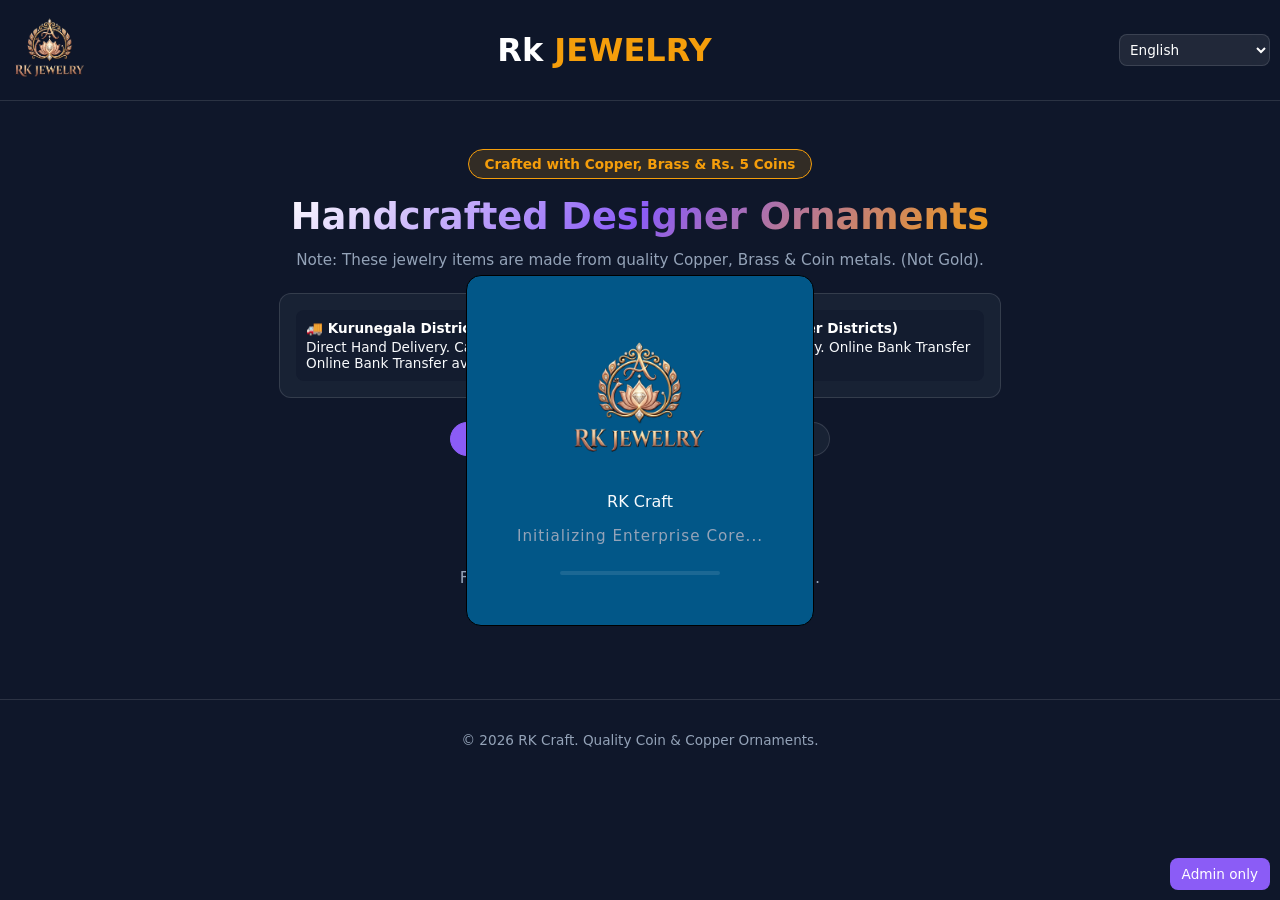
==== index.html @ e7533a52 "up" ====
<!DOCTYPE html>
<html lang="en">
<head>
    <meta charset="UTF-8">
    <meta name="viewport" content="width=device-width, initial-scale=1.0">
    <title>RK Craft | Copper & Coin Ornaments</title>
    <link rel="icon" type="image/png" href="pic/favicon.png">
    <style>
        :root {
            --bg-deep: #0f172a;
            --accent-purple: #8b5cf6;
            --accent-purple-dark: #7c3aed;
            --accent-copper: #f59e0b;
            --glass-bg: rgba(15, 23, 42, 0.85);
            --glass-card: rgba(30, 41, 59, 0.65);
            --glass-border: rgba(255, 255, 255, 0.12);
            --text-main: #f8fafc;
            --text-muted: #94a3b8;
        }

        * { box-sizing: border-box; margin: 0; padding: 0; font-family: 'Segoe UI', system-ui, sans-serif; }

        body {
            background-color: var(--bg-deep);
            color: var(--text-main);
            min-height: 100vh;
        }

        /* Header Navigation */
        header {
            position: sticky; top: 0; z-index: 100;
            background: var(--glass-bg);
            backdrop-filter: blur(16px);
            border-bottom: 1px solid var(--glass-border);
            padding: 10px;
            display: flex; justify-content: space-between; align-items: center;
        }

        .logo { font-size:20px; font-weight: 700; color: #fff; text-decoration: none;}
        .logo-link span { color: var(--accent-copper); }

        .lang-switch {
            background: rgba(255, 255, 255, 0.08);
            border: 1px solid var(--glass-border);
            color: #fff;
            padding: 6px 6px;
            border-radius: 8px;
            font-size: 0.85rem;
            cursor: pointer;
            outline: none;
        }

        .lang-switch option { background: var(--bg-deep); color: #fff; }

        /* Hero & Banner */
        .hero {
            padding: 3rem 5% 2rem;
            text-align: center;
            max-width: 850px;
            margin: 0 auto;
        }

        .hero h1 {
            font-size: 2.3rem; margin-bottom: 0.8rem;
            background: linear-gradient(135deg, #fff, var(--accent-purple), var(--accent-copper));
            background-clip: text; -webkit-background-clip: text; -webkit-text-fill-color: transparent;
        }

        .material-tag {
            display: inline-block;
            background: rgba(245, 158, 11, 0.15);
            border: 1px solid var(--accent-copper);
            color: var(--accent-copper);
            padding: 6px 16px; border-radius: 20px;
            font-size: 0.85rem; font-weight: 600; margin-bottom: 1rem;
        }

        .delivery-notice-box {
            background: var(--glass-card);
            border: 1px solid var(--glass-border);
            border-radius: 12px;
            padding: 1rem; margin: 1.5rem auto;
            display: grid; grid-template-columns: 1fr 1fr; gap: 1rem;
            text-align: left; font-size: 0.85rem;
        }

        .delivery-item { background: rgba(15, 23, 42, 0.5); padding: 10px; border-radius: 8px; }
        .delivery-item strong { color: #fff; display: block; margin-bottom: 3px; }

        /* Catalog Grid */
        .controls { display: flex; justify-content: center; gap: 8px; flex-wrap: wrap; margin-bottom: 2rem; }
        .filter-btn {
            background: var(--glass-card); border: 1px solid var(--glass-border);
            color: var(--text-main); padding: 8px 18px; border-radius: 20px;
            cursor: pointer; transition: 0.3s; font-size: 0.85rem;
        }
        .filter-btn.active, .filter-btn:hover { background: var(--accent-purple); border-color: var(--accent-purple); }

        .catalog {
            display: grid; grid-template-columns: repeat(auto-fill, minmax(270px, 1fr));
            gap: 1.8rem; padding: 0 5% 4rem; max-width: 1300px; margin: 0 auto;
        }

        .card {
            background: var(--glass-card); border: 1px solid var(--glass-border);
            border-radius: 16px; overflow: hidden; backdrop-filter: blur(12px);
            display: flex; flex-direction: column; transition: transform 0.3s;
        }
        .card:hover { transform: translateY(-5px); border-color: var(--accent-purple); }

        .card-img-wrap { width: 100%; height: 260px; overflow: hidden; position: relative; }
        .card-img { width: 100%; height: 100%; object-fit: cover; transition: transform 0.5s; }
        .card:hover .card-img { transform: scale(1.06); }

        .card-body { padding: 1.2rem; display: flex; flex-direction: column; flex-grow: 1; }
        .card-title { font-size: 1.1rem; color: #fff; margin-bottom: 0.4rem; }
        .card-price { font-size: 1.2rem; font-weight: 700; color: var(--accent-copper); margin-bottom: 1rem; }

        .btn {
            padding: 10px; border-radius: 8px; border: none; font-weight: 600;
            font-size: 0.85rem; cursor: pointer; text-align: center; text-decoration: none; width: 100%;
        }
        .btn-order { background: #25D366; color: #fff; }
        .btn-order:hover { background: #1eb956; }

        /* Payment Details Modal */
        .modal {
            display: none; position: fixed; top: 0; left: 0; width: 100%; height: 100%;
            background: rgba(0, 0, 0, 0.85); backdrop-filter: blur(8px);
            z-index: 1000; justify-content: center; align-items: center; padding: 1rem;
        }
        .modal-content {
            background: var(--bg-deep); border: 1px solid var(--glass-border);
            border-radius: 16px; max-width: 500px; width: 100%; padding: 2rem; position: relative;
        }
        .close-btn { position: absolute; top: 15px; right: 15px; background: none; border: none; color: #fff; font-size: 1.5rem; cursor: pointer; }
        .bank-info { background: rgba(255, 255, 255, 0.05); padding: 1rem; border-radius: 8px; margin: 1rem 0; font-size: 0.9rem; line-height: 1.6; }

        footer { text-align: center; padding: 2rem; border-top: 1px solid var(--glass-border); color: var(--text-muted); font-size: 0.85rem; }
        .loader { text-align: center; padding: 3rem; color: var(--text-muted); grid-column: 1/-1; }
        @media(max-width: 600px) { .delivery-notice-box { grid-template-columns: 1fr; } }

        .logo-img{
            height: 80px;
            width: 80px;
        }
        .logo-link{
            color:#fff;
            font-weight: bolder;
            font-size:xx-large;
            text-decoration: none;
        }
        




        /* ==========================================================================
   Splash Screen / Boot Intro Styles
   ========================================================================== */
.splash-screen {
  position: fixed;
  top: 0;
  left: 0;
  width: 100%;
  height: 100vh;
  background: radial-gradient(circle at 50% 0%, var(--bg-deep), var(--bg-space) 70%);
  display: flex;
  align-items: center;
  justify-content: center;
  z-index: 99999;
  transition: opacity 0.6s ease, visibility 0.6s ease;
}

.splash-screen.fade-out {
  opacity: 0;
  visibility: hidden;
}

.splash-content {
  text-align: center;
  display: flex;
  flex-direction: column;
  align-items: center;
  gap: 16px;
}

.splash-logo {
  width: 220px;
  animation: pulse-logo 1.5s infinite alternate;
}

.splash-text {
  color: var(--text-muted);
  font-size: 0.95rem;
  letter-spacing: 1px;
}

.splash-loader {
  width: 160px;
  height: 4px;
  background: rgba(255, 255, 255, 0.1);
  border-radius: 2px;
  overflow: hidden;
  margin-top: 10px;
}

.splash-progress {
  width: 0%;
  height: 100%;
  background: linear-gradient(90deg, var(--accent-purple), var(--accent-vibrant));
  animation: load-progress 2s cubic-bezier(0.4, 0, 0.2, 1) forwards;
}

@keyframes pulse-logo {
  0% { transform: scale(1); opacity: 0.85; }
  100% { transform: scale(1.05); opacity: 1; }
}

@keyframes load-progress {
  0% { width: 0%; }
  100% { width: 100%; }
}
.splash-logo-img {
  width: 150px;
  height: auto;
}
.text-link{
  color: rgb(0, 168, 65);
}

        
.splash-content{
            border:1px solid black;
            background-color: #025788;
            padding: 50px;
            border-radius: 15px;
        }

#ad{
   
    position: fixed;
    bottom: 10px;
    right: 10px;
    background-color: var(--accent-purple);
    color: #fff;
    padding: 8px 12px;
    border-radius: 8px;
    text-decoration: none;
    font-size: 0.85rem;
}
    </style>
</head>
   
<body>

<div id="splash-screen" class="splash-screen">
  <div class="splash-content">
   <img src="pic/logo.png" alt="RK JEWELRY LOGO" class="splash-logo-img">
          <text x="52" y="32" class="tit">RK Craft</text> 
    <p class="splash-text">Initializing Enterprise Core...</p>
    <div class="splash-loader">
      <div class="splash-progress"></div>
    </div>
  </div>
</div>

    <header>
                        
            <img src="pic/logo.png" alt="RK JEWELRY LOGO" class="logo-img">
        <text class="logo-link">
            Rk<span> JEWELRY</span>
        </text>
        <div>
            <select class="lang-switch" id="langSelect" onchange="changeLanguage()">
                <option value="en">English</option>
                <option value="ta">தமிழ்</option>
                <option value="si">சிங்களம் (Sinhala)</option>
            </select>
        </div>
    </header>

    <section class="hero">
        <div class="material-tag" id="txtMaterialTag">Crafted with Copper, Brass & Rs. 5 Coins</div>
        <h1 id="txtHeroTitle">Handcrafted Designer Ornaments</h1>
        <p id="txtHeroDesc" style="color: var(--text-muted); font-size: 0.95rem;">Note: These jewelry items are made from quality Copper, Brass & Coin metals. (Not Gold).</p>

        <div class="delivery-notice-box">
            <div class="delivery-item">
                <strong id="txtDelKurunegalaTitle">🚚 Kurunegala District</strong>
                <span id="txtDelKurunegalaDesc">Direct Hand Delivery. Cash on Delivery or Online Bank Transfer available.</span>
            </div>
            <div class="delivery-item">
                <strong id="txtDelIslandTitle">📦 Island-wide (Other Districts)</strong>
                <span id="txtDelIslandDesc">Postal / Courier Delivery. Online Bank Transfer payment only.</span>
            </div>
        </div>

        <div class="controls">
            <button class="filter-btn active" onclick="filterCategory('All')" id="btnCatAll">All</button>
            <button class="filter-btn" onclick="filterCategory('Bangles')" id="btnCatBangles">Bangles</button>
            <button class="filter-btn" onclick="filterCategory('Bracelets')" id="btnCatBracelets">Bracelets</button>
            <button class="filter-btn" onclick="filterCategory('Necklaces')" id="btnCatNecklaces">Necklaces</button>
        </div>
    </section>

    <main class="catalog" id="productContainer">
        <div class="loader" id="txtLoading">Loading Collection...</div>
    </main>

    <!-- Payment Gate Modal -->
    <div class="modal" id="orderModal">
        <div class="modal-content">
            <button class="close-btn" onclick="closeModal()">&times;</button>
            <h3 style="color:#fff;" id="txtOrderHeader">Place Order via WhatsApp</h3>
            <p style="color: var(--text-muted); font-size: 0.85rem; margin-top:5px;" id="txtOrderSub">Choose delivery option and send details on WhatsApp.</p>
            
            <div class="bank-info" id="bankInfoBox">
                <strong style="color:var(--accent-copper);" id="txtBankTitle">Bank Account Details (For Advance Transfer):</strong>
                <div id="bankDetailsContent" style="margin-top:8px;">Loading Bank Info...</div>
            </div>

            <button class="btn btn-order" id="confirmWaBtn" onclick="sendWhatsAppOrder()">Proceed to WhatsApp Order</button>
        </div>
    </div>
    <a href="Admin.html" id="ad">Admin only</a>
    <footer>
        <p>&copy; 2026 RK Craft. Quality Coin & Copper Ornaments.</p>
    </footer>

        <script>
        // ⚠️ Admin.html-ல் உள்ள அதே புதிய Web App URL-ஐ இங்கு இடவும்
        const API_URL = "https://script.google.com/macros/s/AKfycbyklj_uUHSROOczBL-yKpF-TCh8JI12DRFEMrKRtzNTX8nTXlzKxreRv-Edujym5d8vWw/exec"; 
        const SELLER_PHONE = "+94740222080"; // உங்கள் WhatsApp எண்

        let allProducts = [];
        let bankDetails = {};
        let selectedProduct = null;

        const translations = {
            en: {
                materialTag: "Crafted with Copper, Brass & Rs. 5 Coins",
                heroTitle: "Handcrafted Designer Ornaments",
                heroDesc: "Note: These jewelry items are made from quality Copper, Brass & Coin metals. (Not Gold).",
                delKurunegalaTitle: "🚚 Kurunegala District",
                delKurunegalaDesc: "Direct Hand Delivery. Cash on Delivery or Online Payment available.",
                delIslandTitle: "📦 Island-wide (Other Districts)",
                delIslandDesc: "Postal / Courier Delivery. Online Bank Payment required.",
                catAll: "All", catBangles: "Bangles", catBracelets: "Bracelets", catNecklaces: "Necklaces",
                btnOrder: "Buy / Order", loading: "Loading Collection...",
                bankTitle: "Bank Details (For Online Payment):",
                orderHeader: "Complete Order via WhatsApp"
            },
            ta: {
                materialTag: "செம்பு, பித்தளை மற்றும் ரூ. 5 நாணயங்களால் செய்யப்பட்டது",
                heroTitle: "கையால் செய்யப்பட்ட அழகிய ஆபரணங்கள்",
                heroDesc: "குறிப்பு: இவை செம்பு, பித்தளை மற்றும் நாணய உலோகங்களால் செய்யப்பட்டவை (தங்கம் அல்ல).",
                delKurunegalaTitle: "🚚 குருநாகல் மாவட்டம்",
                delKurunegalaDesc: "நேரடி விநியோகம் (Hand Delivery). பணம் செலுத்திப் பெறலாம் (COD) அல்லது Online Payment.",
                delIslandTitle: "📦 இலங்கை முழுவதும் (மற்ற மாவட்டங்கள்)",
                delIslandDesc: "தபால் / கூரியர் மூலம் அனுப்பப்படும். Online Bank Payment மட்டும்.",
                catAll: "எல்லாம்", catBangles: "காப்புகள்", catBracelets: "பிரேஸ்லெட்", catNecklaces: "மாலைகள்",
                btnOrder: "ஆர்டர் செய்ய", loading: "ஆபரணங்கள் ஏற்றப்படுகின்றன...",
                bankTitle: "வங்கி விவரங்கள் (Online Payment செய்ய):",
                orderHeader: "WhatsApp மூலம் ஆர்டர் செய்ய"
            },
            si: {
                materialTag: "තඹ, පිත්තල සහ රු. 5 කාසි වලින් නිර්මාණය කර ඇත",
                heroTitle: "අතින් සාදන ලද අලංකාර ආභරණ",
                heroDesc: "සටහන: මේවා තඹ, පිත්තල සහ කාසි ලෝහ වලින් සාදා ඇත (රන් නොවේ).",
                delKurunegalaTitle: "🚚 කුරුණෑගල දිස්ත්‍රික්කය",
                delKurunegalaDesc: "කෙලින්ම නිවසටම ගෙනැවිත් දෙනු ලැබේ (COD හෝ Online Payment).",
                delIslandTitle: "📦 දිවයින පුරා (අනෙකුත් දිස්ත්‍රික්ක)",
                delIslandDesc: "තැපැල් / කුරියර් මගින් එවනු ලැබේ. Online Bank Payment පමණි.",
                catAll: "සියල්ල", catBangles: "වලලු", catBracelets: "බ්රේස්ලට්", catNecklaces: "මාල",
                btnOrder: "ඇණවුම් කරන්න", loading: "ලෝඩ් වෙමින් පවතී...",
                bankTitle: "බැංකු විස්තර (Online Payment සඳහා):",
                orderHeader: "WhatsApp හරහා ඇණවුම් කරන්න"
            }
        };

        let currentLang = 'en';

        document.addEventListener("DOMContentLoaded", fetchData);

        async function fetchData() {
            try {
                const res = await fetch(API_URL);
                const data = await res.json();
                if (data.status === "success") {
                    allProducts = data.products || [];
                    bankDetails = data.bankDetails || {};
                    renderProducts(allProducts);
                    renderBankInfo();
                } else {
                    document.getElementById("productContainer").innerHTML = `<div class="loader">Failed to load items. Error: ${data.message}</div>`;
                }
            } catch (e) {
                console.error(e);
                document.getElementById("productContainer").innerHTML = `<div class="loader">Failed to load data. Please check connection.</div>`;
            }
        }

        function renderProducts(products) {
            const container = document.getElementById("productContainer");
            container.innerHTML = "";
            const t = translations[currentLang];

            if(!products || products.length === 0) {
                container.innerHTML = `<div class="loader">No products found in collection.</div>`;
                return;
            }

            products.forEach(p => {
                const card = document.createElement("div");
                card.className = "card";
                
                // imageurl அல்லது imageUrl இரண்டையும் பாதுகாப்பாக எடுத்தல்
                const imgUrl = p.imageurl || p.imageUrl || 'pic/logo.png';
                const pTitle = p.title || 'Untitled Product';
                const pPrice = p.price ? Number(p.price).toLocaleString() : '0';
                const pDesc = p.description || '';

                card.innerHTML = `
                    <div class="card-img-wrap">
                        <img src="${imgUrl}" class="card-img" alt="${escapeHtml(pTitle)}" loading="lazy" onerror="this.onerror=null; this.src='pic/logo.png';">
                    </div>
                    <div class="card-body">
                        <h3 class="card-title">${escapeHtml(pTitle)}</h3>
                        <div class="card-price">LKR ${pPrice}</div>
                        <p style="color:var(--text-muted); font-size:0.8rem; margin-bottom:10px;">${escapeHtml(pDesc)}</p>
                        <button class="btn btn-order" onclick="openOrderModal('${p.id}')">${t.btnOrder}</button>
                    </div>
                `;
                container.appendChild(card);
            });
        }

        function renderBankInfo() {
            const box = document.getElementById("bankDetailsContent");
            if (bankDetails && bankDetails.bankName) {
                box.innerHTML = `
                    <strong>Bank:</strong> ${escapeHtml(bankDetails.bankName)}<br>
                    <strong>Account No:</strong> ${escapeHtml(bankDetails.accountNo)}<br>
                    <strong>Holder:</strong> ${escapeHtml(bankDetails.accountHolder)}<br>
                    <strong>Branch:</strong> ${escapeHtml(bankDetails.branch)}
                `;
            } else {
                box.innerHTML = "Contact us on WhatsApp for Bank Account Details.";
            }
        }

        function changeLanguage() {
            currentLang = document.getElementById("langSelect").value;
            const t = translations[currentLang];

            document.getElementById("txtMaterialTag").innerText = t.materialTag;
            document.getElementById("txtHeroTitle").innerText = t.heroTitle;
            document.getElementById("txtHeroDesc").innerText = t.heroDesc;
            document.getElementById("txtDelKurunegalaTitle").innerText = t.delKurunegalaTitle;
            document.getElementById("txtDelKurunegalaDesc").innerText = t.delKurunegalaDesc;
            document.getElementById("txtDelIslandTitle").innerText = t.delIslandTitle;
            document.getElementById("txtDelIslandDesc").innerText = t.delIslandDesc;
            document.getElementById("btnCatAll").innerText = t.catAll;
            document.getElementById("btnCatBangles").innerText = t.catBangles;
            document.getElementById("btnCatBracelets").innerText = t.catBracelets;
            document.getElementById("btnCatNecklaces").innerText = t.catNecklaces;
            document.getElementById("txtBankTitle").innerText = t.bankTitle;
            document.getElementById("txtOrderHeader").innerText = t.orderHeader;

            renderProducts(allProducts);
        }

        function filterCategory(cat) {
            document.querySelectorAll(".filter-btn").forEach(b => b.classList.remove("active"));
            event.target.classList.add("active");
            if(cat === 'All') {
                renderProducts(allProducts);
            } else {
                renderProducts(allProducts.filter(p => p.category && p.category.toLowerCase() === cat.toLowerCase()));
            }
        }

        function openOrderModal(id) {
            selectedProduct = allProducts.find(p => String(p.id) === String(id));
            document.getElementById("orderModal").style.display = "flex";
        }

        function closeModal() {
            document.getElementById("orderModal").style.display = "none";
        }

        function sendWhatsAppOrder() {
            if(!selectedProduct) return;
            const msg = `Hello, I want to order:\n\n*Item:* ${selectedProduct.title}\n*Price:* LKR ${selectedProduct.price}\n\n*My Delivery District:* (Kurunegala / Other)`;
            window.open(`https://wa.me/${SELLER_PHONE}?text=${encodeURIComponent(msg)}`, '_blank');
        }

        function escapeHtml(str) {
            return String(str || '').replace(/[&<>"']/g, m => ({'&':'&amp;','<':'&lt;','>':'&gt;','"':'&quot;',"'":'&#39;'}[m]));
        }

        // Splash Screen Boot Logic
        window.addEventListener('load', () => {
            const splashScreen = document.getElementById('splash-screen');
            if (splashScreen) {
                setTimeout(() => {
                    splashScreen.classList.add('fade-out');
                }, 2000); 
            }
        });
    </script>

</body>
</html>
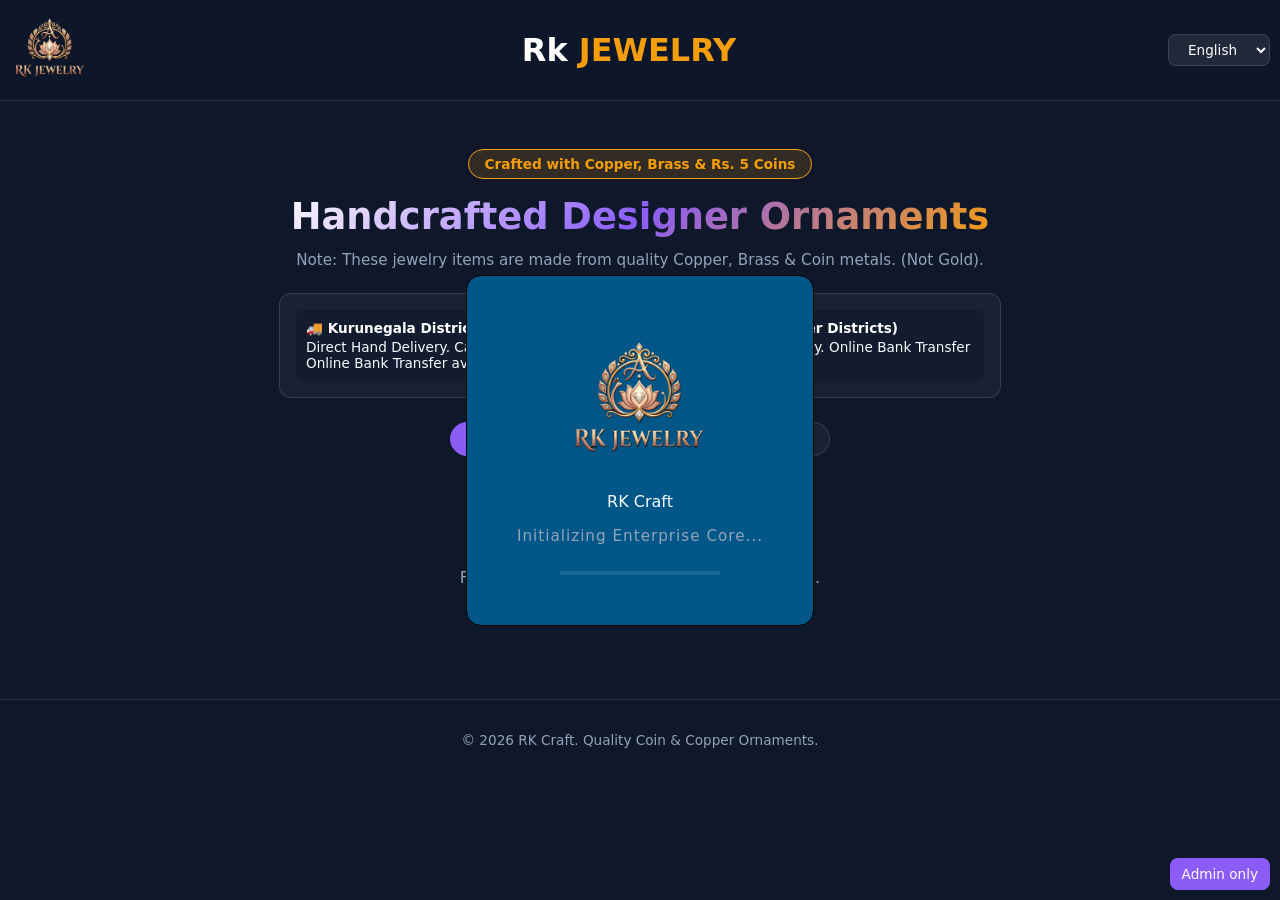
==== commit 0f5f9d29: "up" ====
--- a/index.html
+++ b/index.html
@@ -43,7 +43,7 @@
             background: rgba(255, 255, 255, 0.08);
             border: 1px solid var(--glass-border);
             color: #fff;
-            padding: 6px 6px;
+            padding: 6px 15px;
             border-radius: 8px;
             font-size: 0.85rem;
             cursor: pointer;
@@ -249,6 +249,58 @@
     text-decoration: none;
     font-size: 0.85rem;
 }
+
+
+/* 1. அனைத்து எலிமெண்ட்களும் திரைக்குள் அடங்க செய்ய */
+* {
+    box-sizing: border-box;
+}
+
+/* 2. பாடி ஸ்கிரீனை விட்டு வெளியே செல்லாமல் தடுக்க */
+html, body {
+    width: 100%;
+    max-width: 100%;
+    overflow-x: hidden; /* பக்கவாட்டில் தள்ளுவதைத் தடுக்கும் */
+    margin: 0;
+    padding: 0;
+}
+
+/* 3. படங்கள் மொபைல் திரையை விட்டு பெரியதாகாமல் இருக்க */
+img {
+    max-width: 100%;
+    height: auto;
+}
+
+/* 4. கன்டெய்னர் அகலம் மொபைலுக்கு ஏற்ப மாற */
+.container, .hero-section, .product-container {
+    width: 100% !important;
+    max-width: 100% !important;
+    padding-left: 15px;
+    padding-right: 15px;
+    box-sizing: border-box;
+}
+
+/* 5. மொபைல் போன்களுக்கான பிரத்யேக CSS (Responsive Media Query) */
+@media screen and (max-width: 600px) {
+    body {
+        font-size: 14px; /* மொபைலில் டெக்ஸ்ட் அளவைக் குறைக்கும் */
+    }
+
+    /* ஃபில்டர் பொத்தான்கள் மொபைலில் வரிசையாக அமைய */
+    .filter-btn {
+        padding: 8px 12px;
+        font-size: 13px;
+        margin: 4px;
+    }
+
+    /* ப்ராடக்ட் கார்டுகள் மொபைலில் 1 லேஅவுட்டாக அமைய */
+    .product-grid, #productContainer {
+        display: grid;
+        grid-template-columns: repeat(auto-fit, minmax(250px, 1fr)) !important;
+        gap: 15px;
+    }
+}
+
     </style>
 </head>
    
@@ -275,7 +327,7 @@
             <select class="lang-switch" id="langSelect" onchange="changeLanguage()">
                 <option value="en">English</option>
                 <option value="ta">தமிழ்</option>
-                <option value="si">சிங்களம் (Sinhala)</option>
+                <option value="si">සිංහල </option>
             </select>
         </div>
     </header>
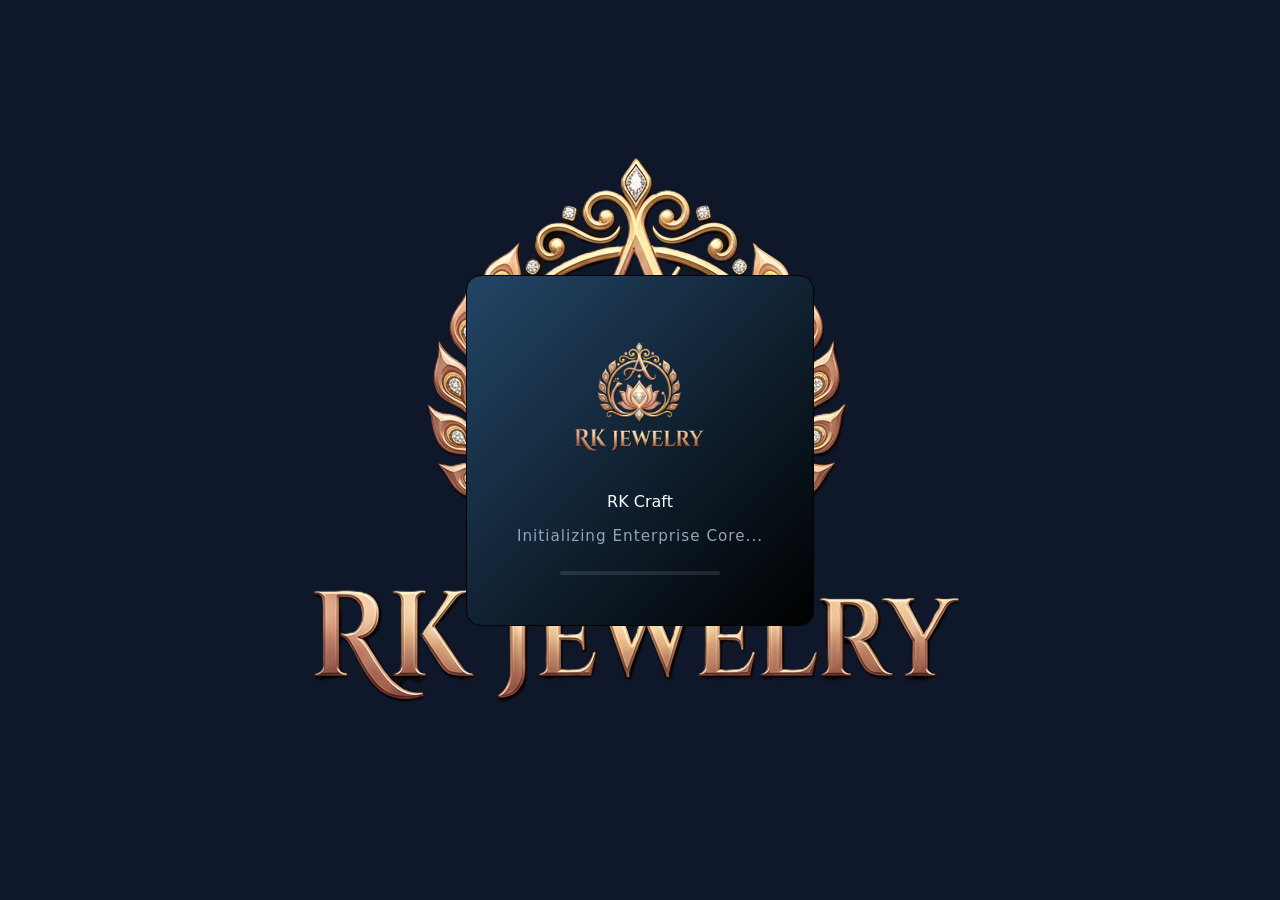
==== commit 337a6ad6: "up" ====
--- a/index.html
+++ b/index.html
@@ -16,6 +16,7 @@
             --glass-border: rgba(255, 255, 255, 0.12);
             --text-main: #f8fafc;
             --text-muted: #94a3b8;
+            --black:#000000;
         }
 
         * { box-sizing: border-box; margin: 0; padding: 0; font-family: 'Segoe UI', system-ui, sans-serif; }
@@ -151,171 +152,171 @@
             text-decoration: none;
         }
         
-
-
-
-
-        /* ==========================================================================
-   Splash Screen / Boot Intro Styles
-   ========================================================================== */
-.splash-screen {
-  position: fixed;
-  top: 0;
-  left: 0;
-  width: 100%;
-  height: 100vh;
-  background: radial-gradient(circle at 50% 0%, var(--bg-deep), var(--bg-space) 70%);
-  display: flex;
-  align-items: center;
-  justify-content: center;
-  z-index: 99999;
-  transition: opacity 0.6s ease, visibility 0.6s ease;
-}
-
-.splash-screen.fade-out {
-  opacity: 0;
-  visibility: hidden;
-}
-
-.splash-content {
-  text-align: center;
-  display: flex;
-  flex-direction: column;
-  align-items: center;
-  gap: 16px;
-}
-
-.splash-logo {
-  width: 220px;
-  animation: pulse-logo 1.5s infinite alternate;
-}
-
-.splash-text {
-  color: var(--text-muted);
-  font-size: 0.95rem;
-  letter-spacing: 1px;
-}
-
-.splash-loader {
-  width: 160px;
-  height: 4px;
-  background: rgba(255, 255, 255, 0.1);
-  border-radius: 2px;
-  overflow: hidden;
-  margin-top: 10px;
-}
-
-.splash-progress {
-  width: 0%;
-  height: 100%;
-  background: linear-gradient(90deg, var(--accent-purple), var(--accent-vibrant));
-  animation: load-progress 2s cubic-bezier(0.4, 0, 0.2, 1) forwards;
-}
-
-@keyframes pulse-logo {
-  0% { transform: scale(1); opacity: 0.85; }
-  100% { transform: scale(1.05); opacity: 1; }
-}
-
-@keyframes load-progress {
-  0% { width: 0%; }
-  100% { width: 100%; }
-}
-.splash-logo-img {
-  width: 150px;
-  height: auto;
-}
-.text-link{
-  color: rgb(0, 168, 65);
-}
-
+        /*==========================================================================
+        Splash Screen / Boot Intro Styles
+        ========================================================================== */
+        .splash-screen {
+        position: fixed;
+        top: 0;
+        left: 0;
+        width: 100%;
+        height: 100vh;
+        background-color: var(--bg-deep);
+        background-image:url(pic/logo.png);
+        background-repeat: no-repeat;
+        background-position: center;
+        display: flex;
+        align-items: center;
+        justify-content: center;
+        z-index: 99999;
+        transition: opacity 0.6s ease, visibility 0.6s ease;
+        }
+
+        .splash-screen.fade-out {
+        opacity: 0;
+        visibility: hidden;
+        }
+
+        .splash-content {
+        text-align: center;
+        display: flex;
+        flex-direction: column;
+        align-items: center;
+        gap: 16px;
+        }
+
+        .splash-logo {
+        width: 220px;
+        animation: pulse-logo 1.5s infinite alternate;
+        }
+
+        .splash-text {
+        color: var(--text-muted);
+        font-size: 0.95rem;
+        letter-spacing: 1px;
+        }
+
+        .splash-loader {
+        width: 160px;
+        height: 4px;
+        background: rgba(255, 255, 255, 0.1);
+        border-radius: 2px;
+        overflow: hidden;
+        margin-top: 10px;
+        }
+
+        .splash-progress {
+        width: 0%;
+        height: 100%;
+        background: linear-gradient(90deg, var(--accent-purple), var(--accent-vibrant));
+        animation: load-progress 2s cubic-bezier(0.4, 0, 0.2, 1) forwards;
+        }
+
+        @keyframes pulse-logo {
+        0% { transform: scale(1); opacity: 0.85; }
+        100% { transform: scale(1.05); opacity: 1; }
+        }
+
+        @keyframes load-progress {
+        0% { width: 0%; }
+        100% { width: 100%; }
+        }
+        .splash-logo-img {
+        width: 150px;
+        height: auto;
+        }
+        .text-link{
+        color: rgb(0, 168, 65);
+        }
+
+                
+        .splash-content{
+                    border:1px solid black;
+                    padding: 50px;
+                    border-radius: 15px;
+                    background: linear-gradient(135deg, #224566 , black );
+
+                }
+
+        #ad{
         
-.splash-content{
-            border:1px solid black;
-            background-color: #025788;
-            padding: 50px;
-            border-radius: 15px;
-        }
-
-#ad{
-   
-    position: fixed;
-    bottom: 10px;
-    right: 10px;
-    background-color: var(--accent-purple);
-    color: #fff;
-    padding: 8px 12px;
-    border-radius: 8px;
-    text-decoration: none;
-    font-size: 0.85rem;
-}
-
-
-/* 1. அனைத்து எலிமெண்ட்களும் திரைக்குள் அடங்க செய்ய */
-* {
-    box-sizing: border-box;
-}
-
-/* 2. பாடி ஸ்கிரீனை விட்டு வெளியே செல்லாமல் தடுக்க */
-html, body {
-    width: 100%;
-    max-width: 100%;
-    overflow-x: hidden; /* பக்கவாட்டில் தள்ளுவதைத் தடுக்கும் */
-    margin: 0;
-    padding: 0;
-}
-
-/* 3. படங்கள் மொபைல் திரையை விட்டு பெரியதாகாமல் இருக்க */
-img {
-    max-width: 100%;
-    height: auto;
-}
-
-/* 4. கன்டெய்னர் அகலம் மொபைலுக்கு ஏற்ப மாற */
-.container, .hero-section, .product-container {
-    width: 100% !important;
-    max-width: 100% !important;
-    padding-left: 15px;
-    padding-right: 15px;
-    box-sizing: border-box;
-}
-
-/* 5. மொபைல் போன்களுக்கான பிரத்யேக CSS (Responsive Media Query) */
-@media screen and (max-width: 600px) {
-    body {
-        font-size: 14px; /* மொபைலில் டெக்ஸ்ட் அளவைக் குறைக்கும் */
-    }
-
-    /* ஃபில்டர் பொத்தான்கள் மொபைலில் வரிசையாக அமைய */
-    .filter-btn {
-        padding: 8px 12px;
-        font-size: 13px;
-        margin: 4px;
-    }
-
-    /* ப்ராடக்ட் கார்டுகள் மொபைலில் 1 லேஅவுட்டாக அமைய */
-    .product-grid, #productContainer {
-        display: grid;
-        grid-template-columns: repeat(auto-fit, minmax(250px, 1fr)) !important;
-        gap: 15px;
-    }
-}
+            position: fixed;
+            bottom: 10px;
+            right: 10px;
+            background-color: var(--accent-purple);
+            color: #fff;
+            padding: 8px 12px;
+            border-radius: 8px;
+            text-decoration: none;
+            font-size: 0.85rem;
+        }
+
+
+        /* 1. அனைத்து எலிமெண்ட்களும் திரைக்குள் அடங்க செய்ய */
+        * {
+            box-sizing: border-box;
+        }
+
+        /* 2. பாடி ஸ்கிரீனை விட்டு வெளியே செல்லாமல் தடுக்க */
+        html, body {
+            width: 100%;
+            max-width: 100%;
+            overflow-x: hidden; /* பக்கவாட்டில் தள்ளுவதைத் தடுக்கும் */
+            margin: 0;
+            padding: 0;
+        }
+
+        /* 3. படங்கள் மொபைல் திரையை விட்டு பெரியதாகாமல் இருக்க */
+        img {
+            max-width: 100%;
+            height: auto;
+        }
+
+        /* 4. கன்டெய்னர் அகலம் மொபைலுக்கு ஏற்ப மாற */
+        .container, .hero-section, .product-container {
+            width: 100% !important;
+            max-width: 100% !important;
+            padding-left: 15px;
+            padding-right: 15px;
+            box-sizing: border-box;
+        }
+
+        /* 5. மொபைல் போன்களுக்கான பிரத்யேக CSS (Responsive Media Query) */
+        @media screen and (max-width: 600px) {
+            body {
+                font-size: 14px; /* மொபைலில் டெக்ஸ்ட் அளவைக் குறைக்கும் */
+            }
+
+            /* ஃபில்டர் பொத்தான்கள் மொபைலில் வரிசையாக அமைய */
+            .filter-btn {
+                padding: 8px 12px;
+                font-size: 13px;
+                margin: 4px;
+            }
+
+            /* ப்ராடக்ட் கார்டுகள் மொபைலில் 1 லேஅவுட்டாக அமைய */
+            .product-grid, #productContainer {
+                display: grid;
+                grid-template-columns: repeat(auto-fit, minmax(250px, 1fr)) !important;
+                gap: 15px;
+            }
+        }
 
     </style>
 </head>
-   
+
 <body>
 
-<div id="splash-screen" class="splash-screen">
-  <div class="splash-content">
-   <img src="pic/logo.png" alt="RK JEWELRY LOGO" class="splash-logo-img">
-          <text x="52" y="32" class="tit">RK Craft</text> 
-    <p class="splash-text">Initializing Enterprise Core...</p>
-    <div class="splash-loader">
-      <div class="splash-progress"></div>
+    <div id="splash-screen" class="splash-screen">
+    <div class="splash-content">
+    <img src="pic/logo.png" alt="RK JEWELRY LOGO" class="splash-logo-img">
+            <text x="52" y="32" class="tit">RK Craft</text> 
+        <p class="splash-text">Initializing Enterprise Core...</p>
+        <div class="splash-loader">
+        <div class="splash-progress"></div>
+        </div>
     </div>
-  </div>
-</div>
+    </div>
 
     <header>
                         
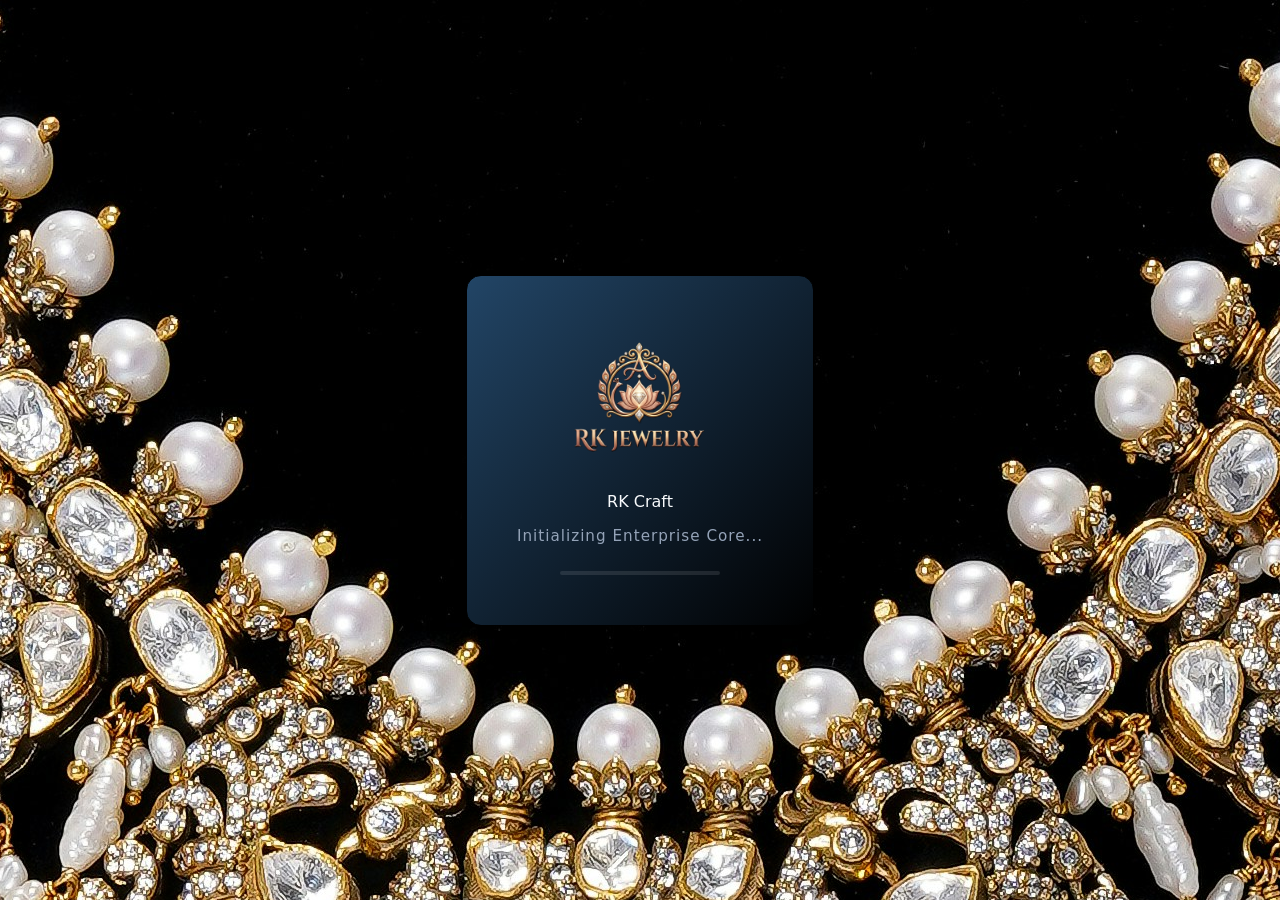
==== commit 8dc217a2: "up" ====
--- a/index.html
+++ b/index.html
@@ -162,7 +162,7 @@
         width: 100%;
         height: 100vh;
         background-color: var(--bg-deep);
-        background-image:url(pic/logo.png);
+        background-image:url(pic/bg.jpg);
         background-repeat: no-repeat;
         background-position: center;
         display: flex;
